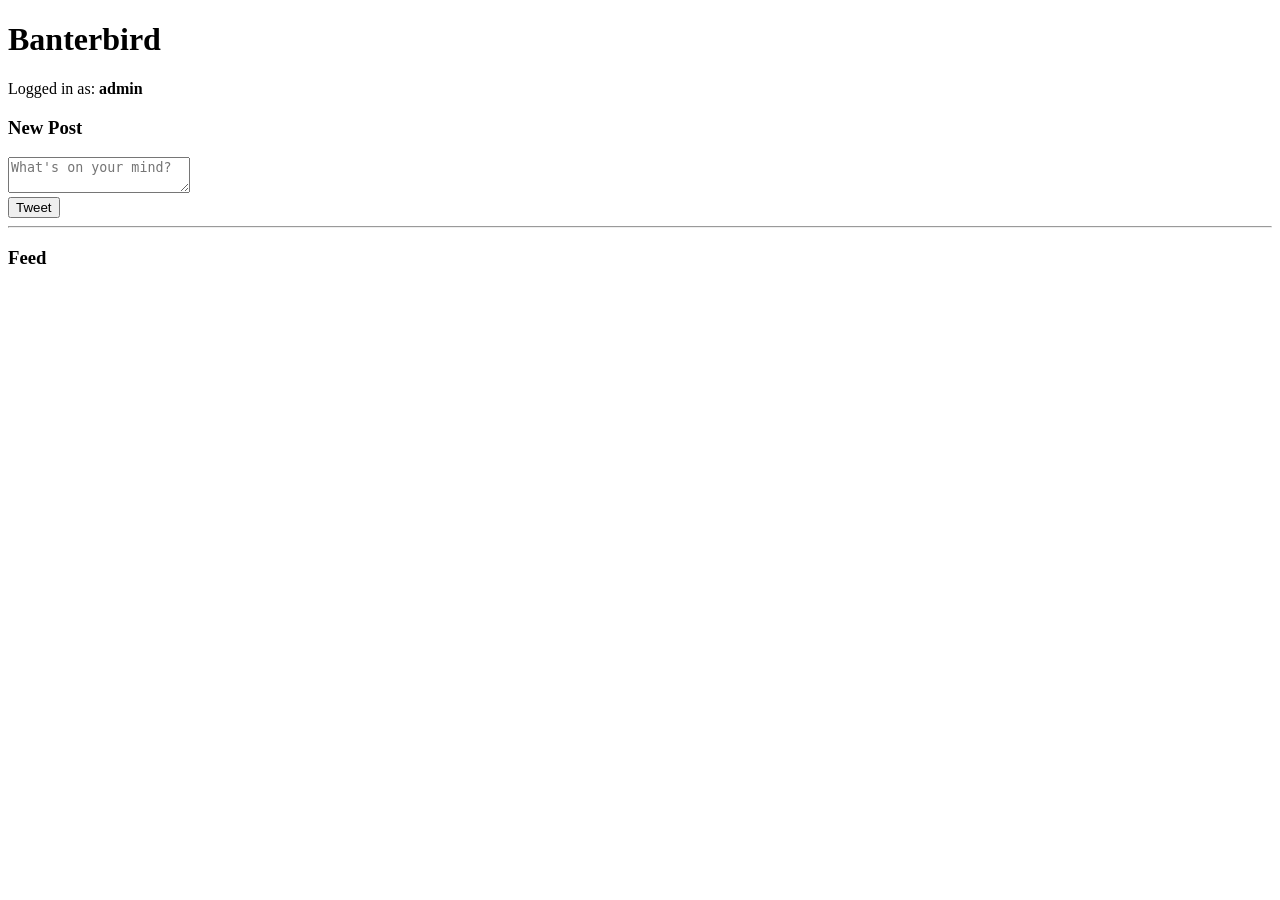
==== templates/index.html @ 7c9ff679 "tweets are pushed and posted without refresh" ====
<!DOCTYPE html>
<html>
<head>
    <title>Banterbird</title>
    <script src="/static/js/app.js" defer></script>
</head>
<body>
    <h1>Banterbird</h1>
    <div>
        Logged in as: <strong id="username">admin</strong>
    </div>
    <div>
        <h3>New Post</h3>
        <textarea id="postInput" placeholder="What's on your mind?"></textarea><br>
        <button onclick="submitPost()">Tweet</button>
    </div>
    <hr>
    <h3>Feed</h3>
    <div id="feed"></div>

    <template id="post-template">
        <div class="post">
            <p><strong class="username"></strong>: <span class="message"></span></p>
            <small class="timestamp"></small>
            <hr>
        </div>
    </template>
</body>
</html>
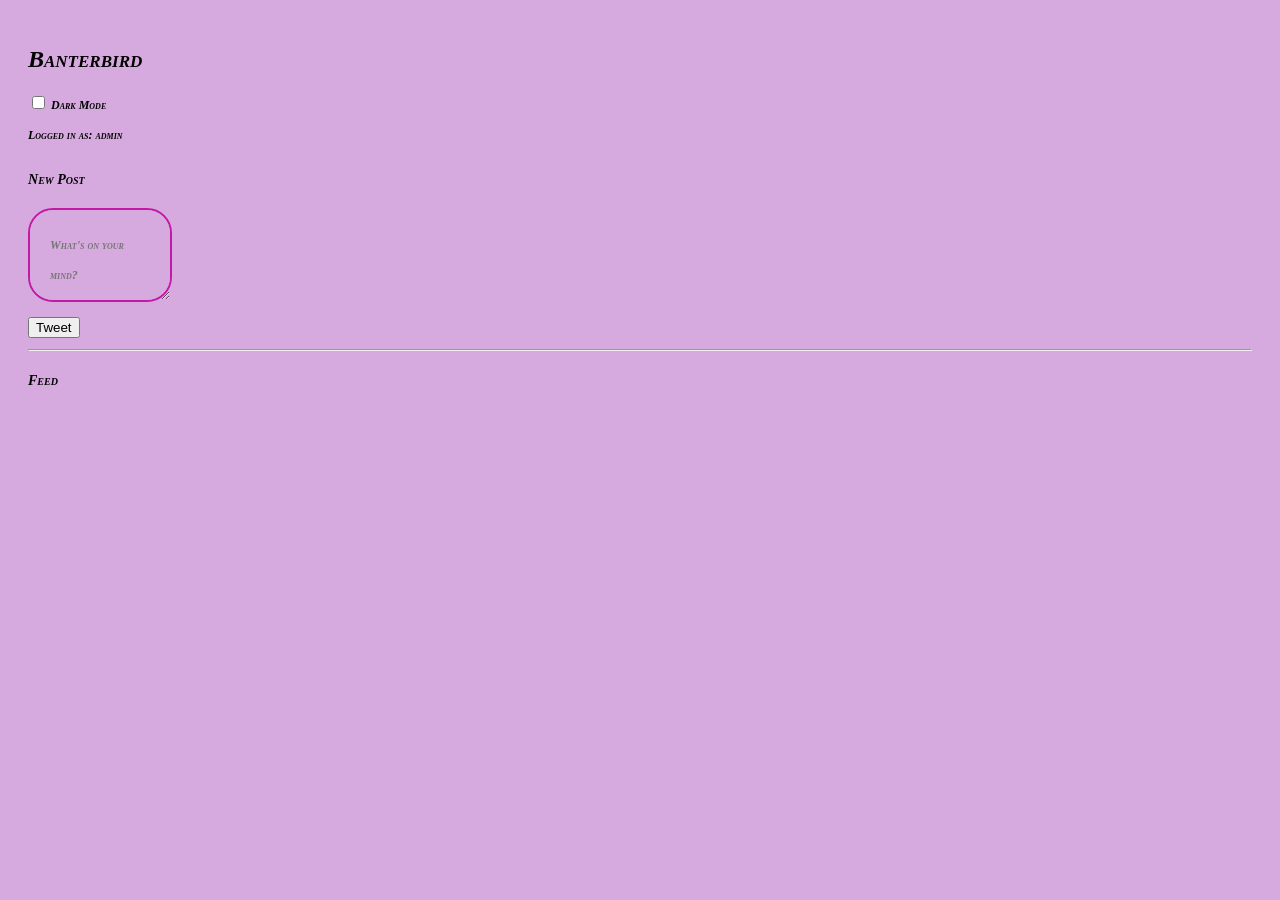
==== commit 86df8b5e: "styled the frontend of the page - added different font - added different background color - added da" ====
--- a/templates/index.html
+++ b/templates/index.html
@@ -1,11 +1,17 @@
 <!DOCTYPE html>
 <html>
 <head>
+    <link rel="stylesheet" href="/static/css/style.css">
     <title>Banterbird</title>
     <script src="/static/js/app.js" defer></script>
 </head>
 <body>
     <h1>Banterbird</h1>
+    <div>
+        <label>
+            <input type="checkbox" id="modeToggle"> Dark Mode
+        </label>
+    </div>    
     <div>
         Logged in as: <strong id="username">admin</strong>
     </div>
--- a/static/css/style.css
+++ b/static/css/style.css
@@ -0,0 +1,41 @@
+:root {
+    --bg-color: #d6aadf;
+    --text-color: #000;
+    --border-color: #c418a7;
+}
+
+body.light {
+    --bg-color: #d6aadf;
+    --text-color: #000;
+    --border-color: #c418a7;
+}
+
+body.dark {
+    --bg-color: #1e1e2f;
+    --text-color: #f1f1f1;
+    --border-color: #ff69b4;
+}
+
+body {
+    font: italic small-caps bold 12px/30px Georgia, serif;
+    background-color: var(--bg-color);
+    color: var(--text-color);
+    padding: 20px;
+    transition: background-color 0.3s, color 0.3s;
+}
+
+#feed {
+    margin-top: 15px;
+    font: italic small-caps bold 12px/30px Georgia, serif;
+}
+
+textarea {
+    border-radius: 25px;
+    border: 2px solid var(--border-color);
+    padding: 20px;
+    width: 100px;
+    height: 50px;
+    font: italic small-caps bold 12px/30px Georgia, serif;
+    background-color: var(--bg-color);
+    color: var(--text-color);
+}
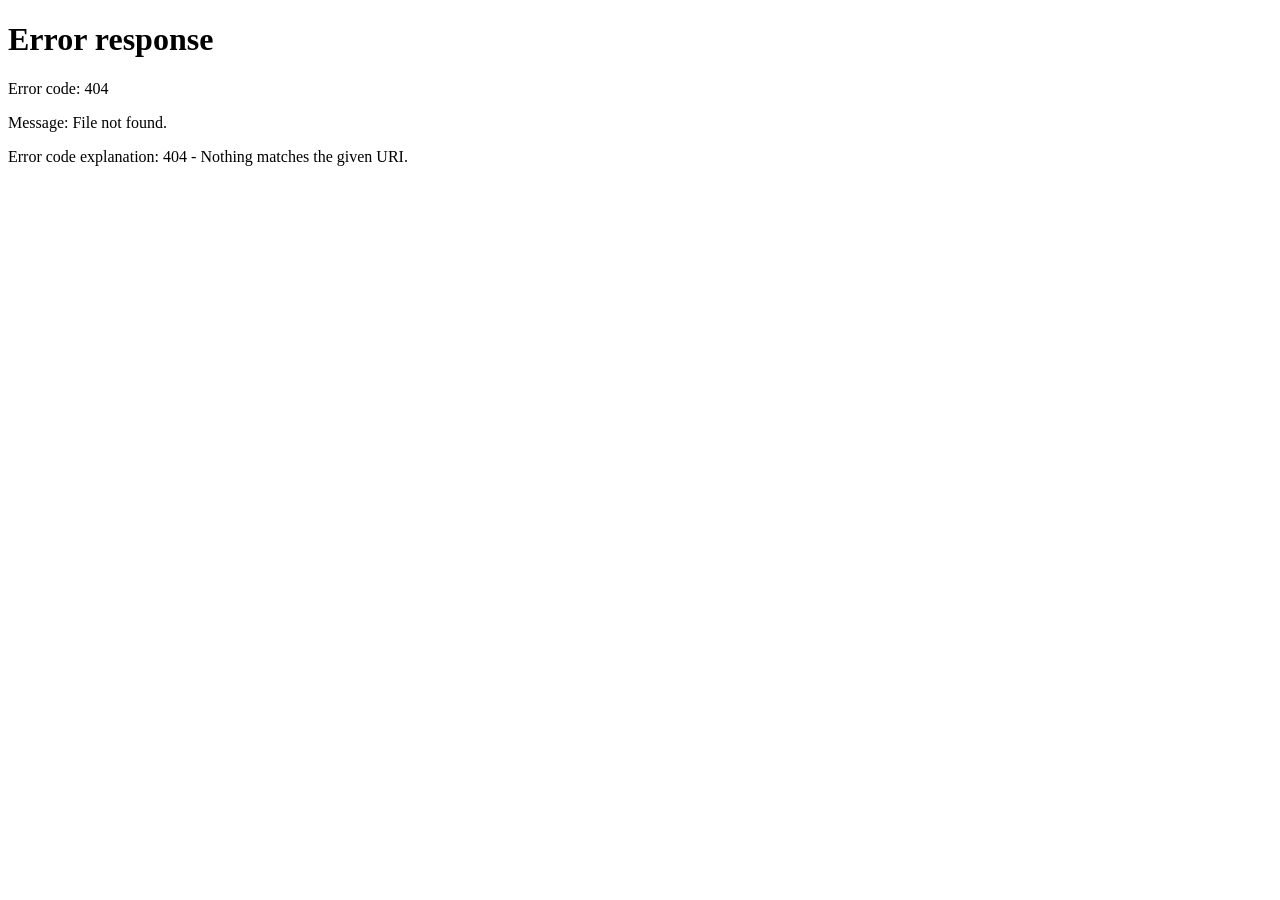
==== commit 8e231b34: "login page for users" ====
--- a/templates/index.html
+++ b/templates/index.html
@@ -13,7 +13,7 @@
         </label>
     </div>    
     <div>
-        Logged in as: <strong id="username">admin</strong>
+        Logged in as: <strong id="username">Bob</strong>
     </div>
     <div>
         <h3>New Post</h3>
@@ -31,5 +31,8 @@
             <hr>
         </div>
     </template>
+    <script>
+        document.getElementById("username").innerText = localStorage.getItem("username");
+    </script>
 </body>
 </html>
